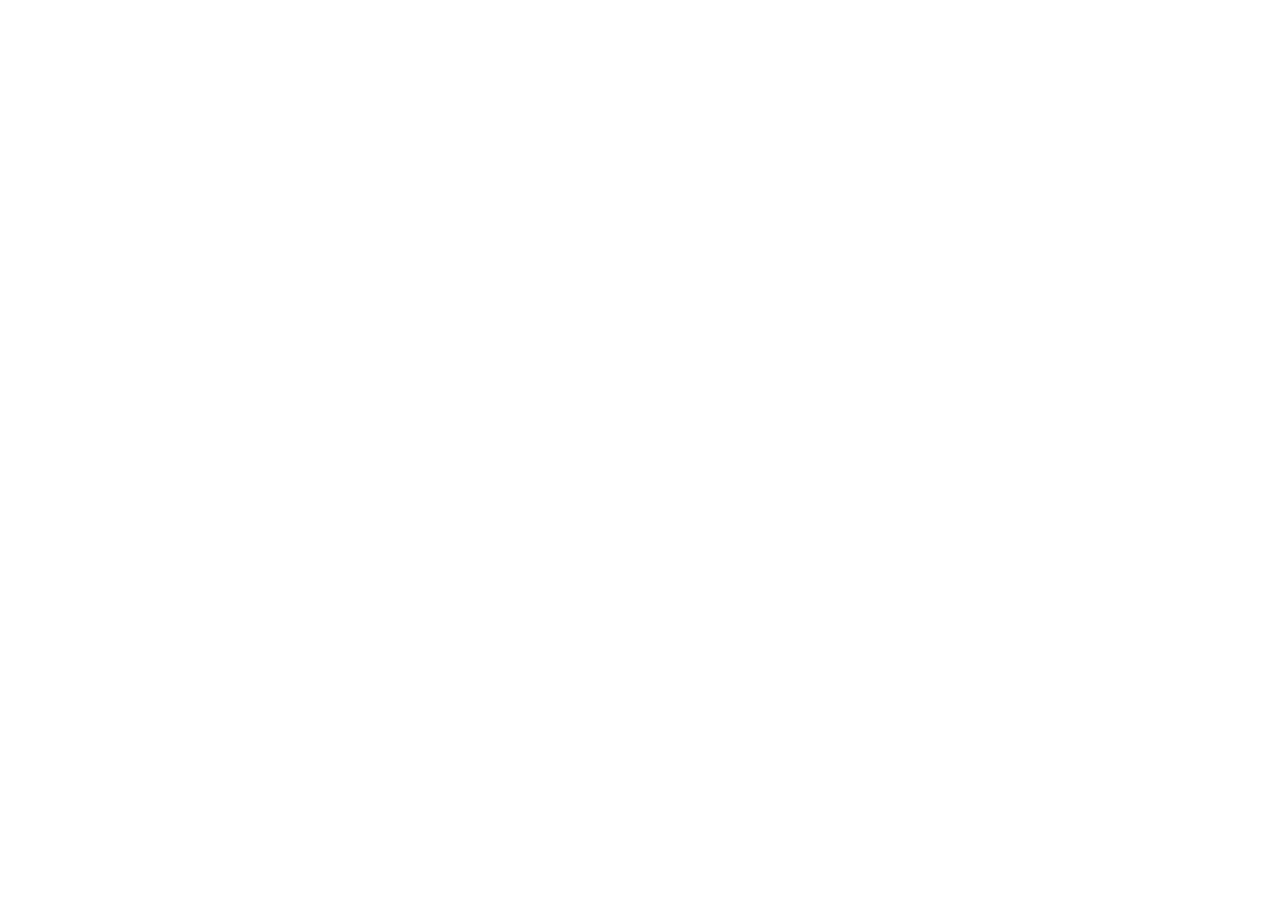
==== index.html @ b69b5d23 "Add meta tags for site verification and favicon Added Google site verification and favicon link." ====
<!doctype html>
<html lang="en">
  <head>
    <meta charset="UTF-8" />
   <meta name="google-site-verification" content="dwjLeRewbLg31-dMPPlQUvqsuLAVauPJkNweRucE8lc" />
<meta name="msvalidate.01" content="69570AAA47A9449FF402125474C2E457" />
        <link rel="icon" type="image/png" href="/Vroom.png?v=1">   
    <meta name="viewport" content="width=device-width, initial-scale=1.0" />
    <title>Prince Albert Halal Kitchen</title>
  </head>
  <body>
    <div id="root"></div>
    <script type="module" src="/src/main.tsx"></script>
  </body>
</html>
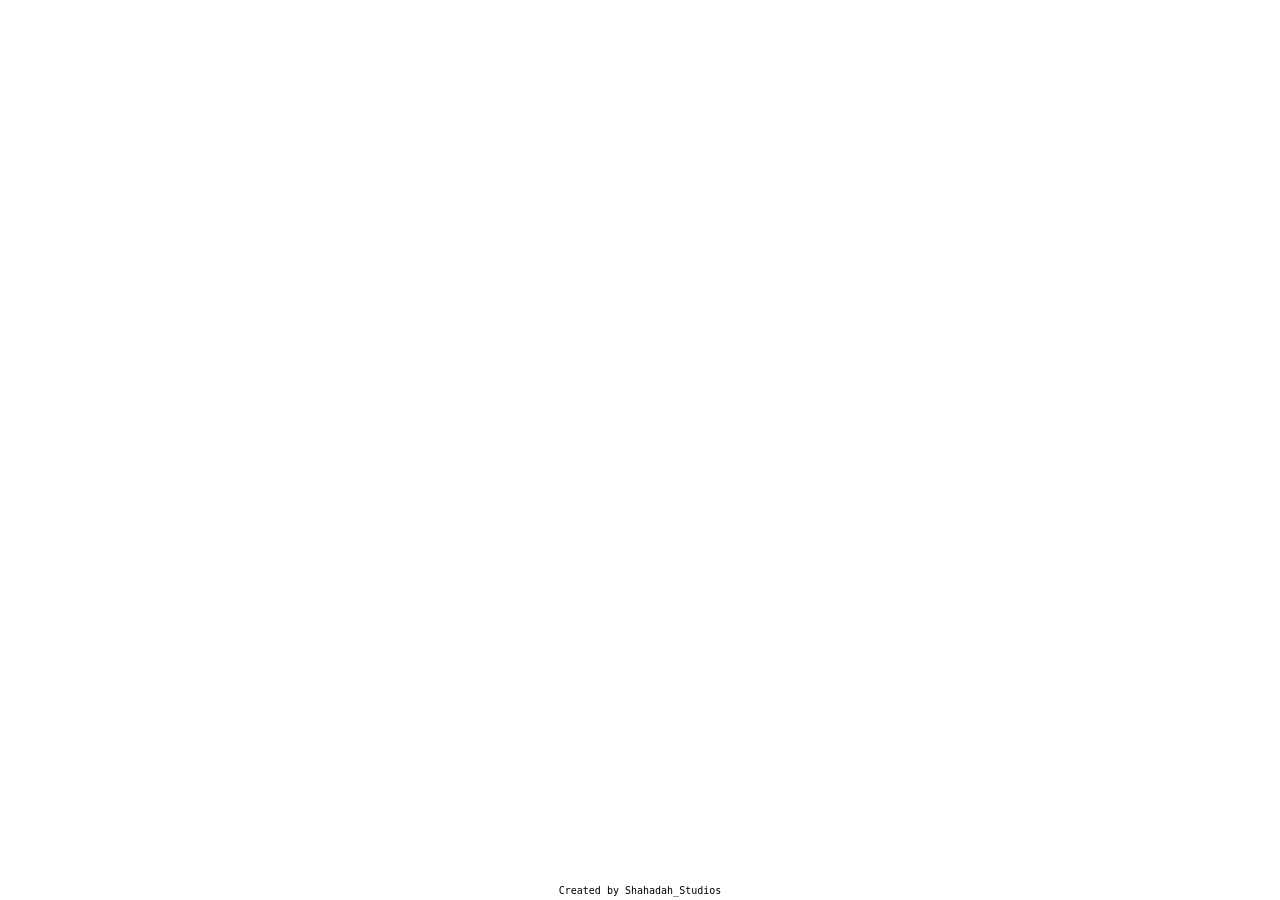
==== commit 45be165d: "Add small monospace footer 'Created by Shahadah_Studios'" ====
--- a/index.html
+++ b/index.html
@@ -11,6 +11,22 @@
   <body>
     <div id="root"></div>
     <script type="module" src="/src/main.tsx"></script>
+
+    <footer class="site-creator" aria-hidden="true">Created by Shahadah_Studios</footer>
+    <style>
+      .site-creator{
+        position:fixed;
+        bottom:0;
+        left:0;
+        width:100%;
+        font-family: monospace, monospace;
+        font-size:10px;
+        text-align:center;
+        padding:4px 0;
+        background:transparent;
+        z-index:9999;
+        pointer-events:none;
+      }
+    </style>
   </body>
 </html>
-
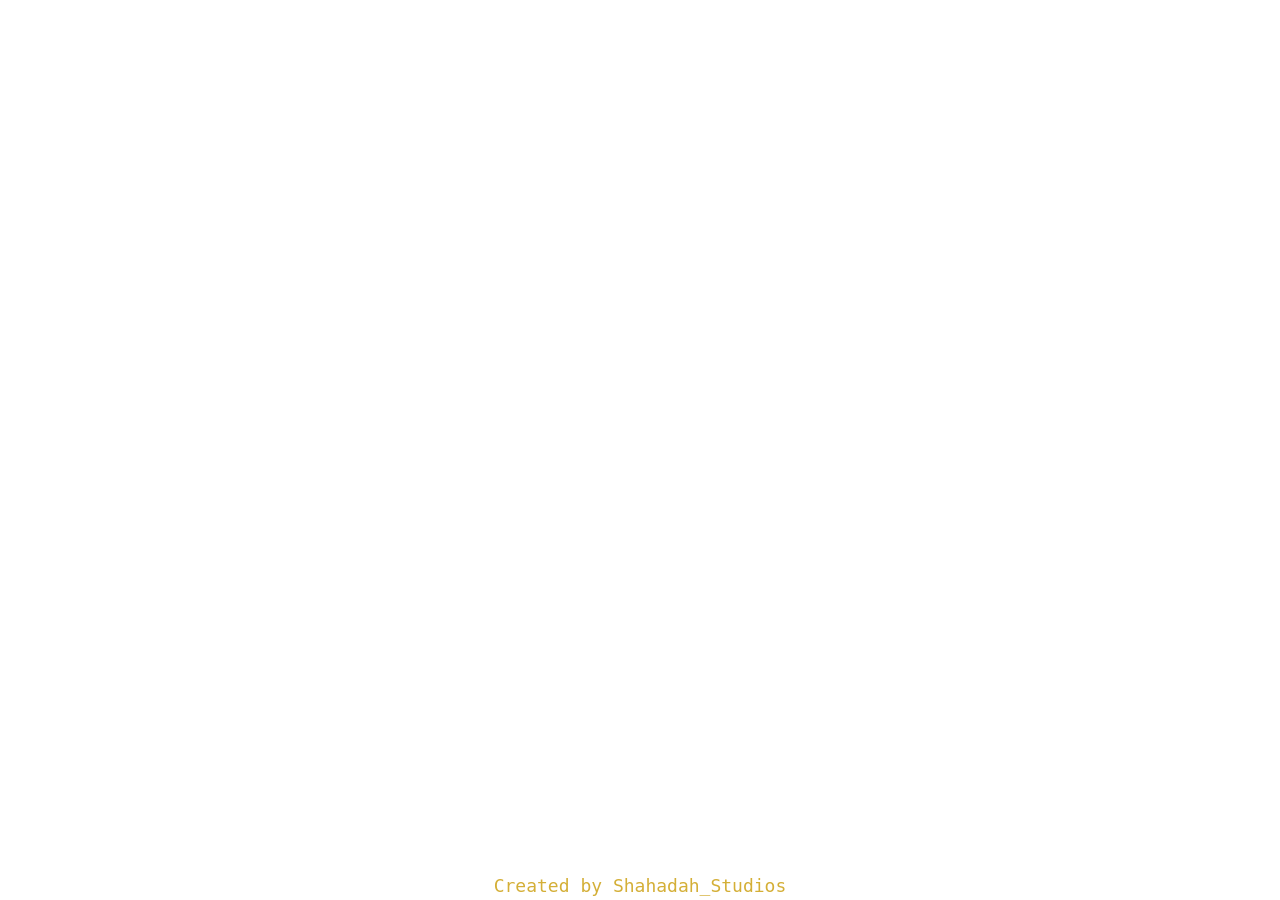
==== commit 43d035b0: "Update footer style to 18px and golden color" ====
--- a/index.html
+++ b/index.html
@@ -20,7 +20,8 @@
         left:0;
         width:100%;
         font-family: monospace, monospace;
-        font-size:10px;
+        font-size:18px;
+        color:#D4AF37;
         text-align:center;
         padding:4px 0;
         background:transparent;
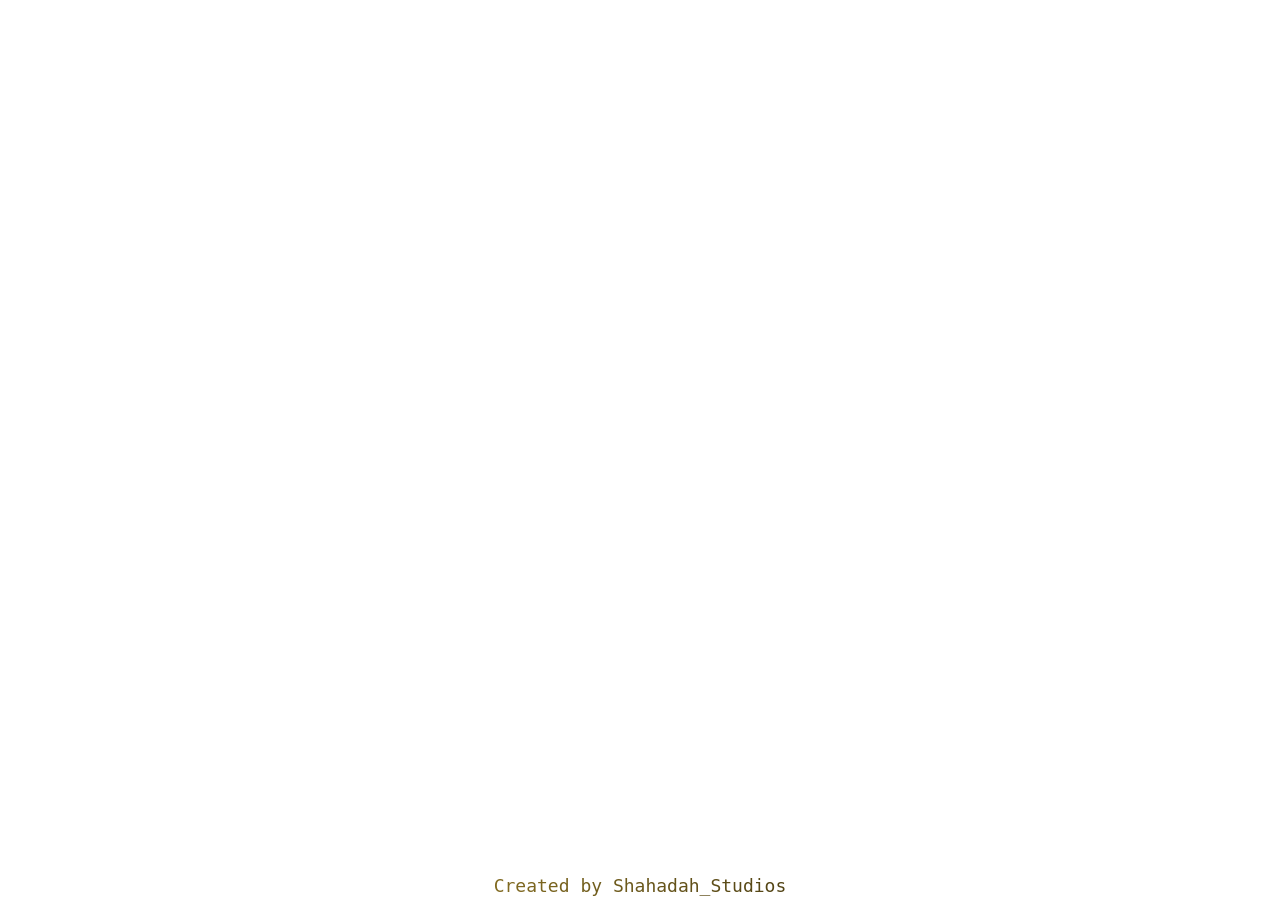
==== commit 71aaf427: "Update footer to black->gold linear gradient at 255deg" ====
--- a/index.html
+++ b/index.html
@@ -21,10 +21,15 @@
         width:100%;
         font-family: monospace, monospace;
         font-size:18px;
-        color:#D4AF37;
+        /* Black to gold gradient at 255deg */
+        color:#D4AF37; /* fallback */
+        background: linear-gradient(255deg, #000 0%, #D4AF37 100%);
+        -webkit-background-clip: text;
+        background-clip: text;
+        -webkit-text-fill-color: transparent;
         text-align:center;
         padding:4px 0;
-        background:transparent;
+        background-color:transparent;
         z-index:9999;
         pointer-events:none;
       }
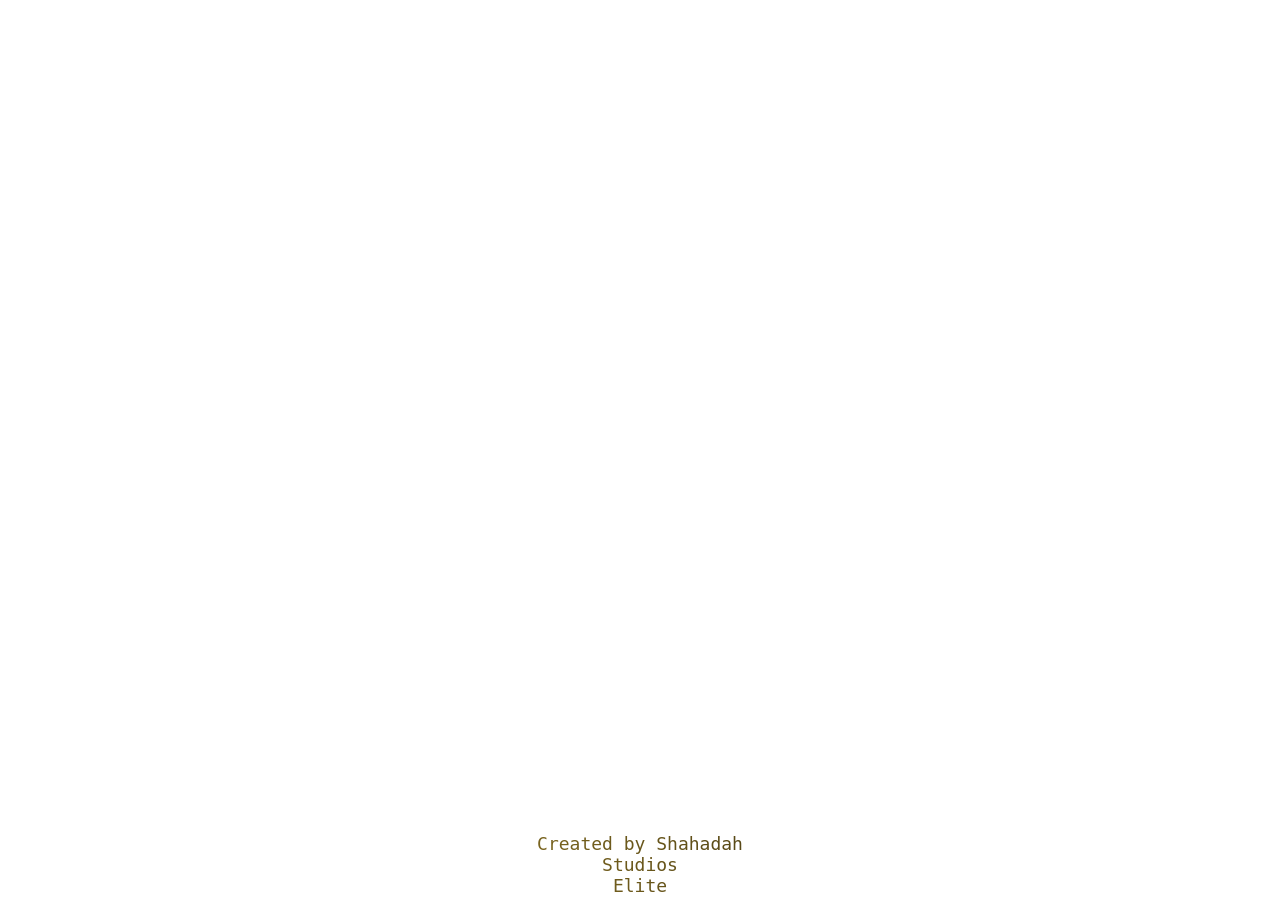
==== commit ca1b792a: "Update index.html" ====
--- a/index.html
+++ b/index.html
@@ -4,7 +4,8 @@
     <meta charset="UTF-8" />
    <meta name="google-site-verification" content="dwjLeRewbLg31-dMPPlQUvqsuLAVauPJkNweRucE8lc" />
 <meta name="msvalidate.01" content="69570AAA47A9449FF402125474C2E457" />
-        <link rel="icon" type="image/png" href="/Vroom.png?v=1">   
+     <link rel="manifest" href="/manifest.json">  
+    <link rel="icon" type="image/png" href="/Vroom.png?v=2">   
     <meta name="viewport" content="width=device-width, initial-scale=1.0" />
     <title>Prince Albert Halal Kitchen</title>
   </head>
@@ -12,7 +13,7 @@
     <div id="root"></div>
     <script type="module" src="/src/main.tsx"></script>
 
-    <footer class="site-creator" aria-hidden="true">Created by Shahadah_Studios</footer>
+    <footer class="site-creator" aria-hidden="true">Created by Shahadah <br>Studios <br>Elite</footer>
     <style>
       .site-creator{
         position:fixed;
